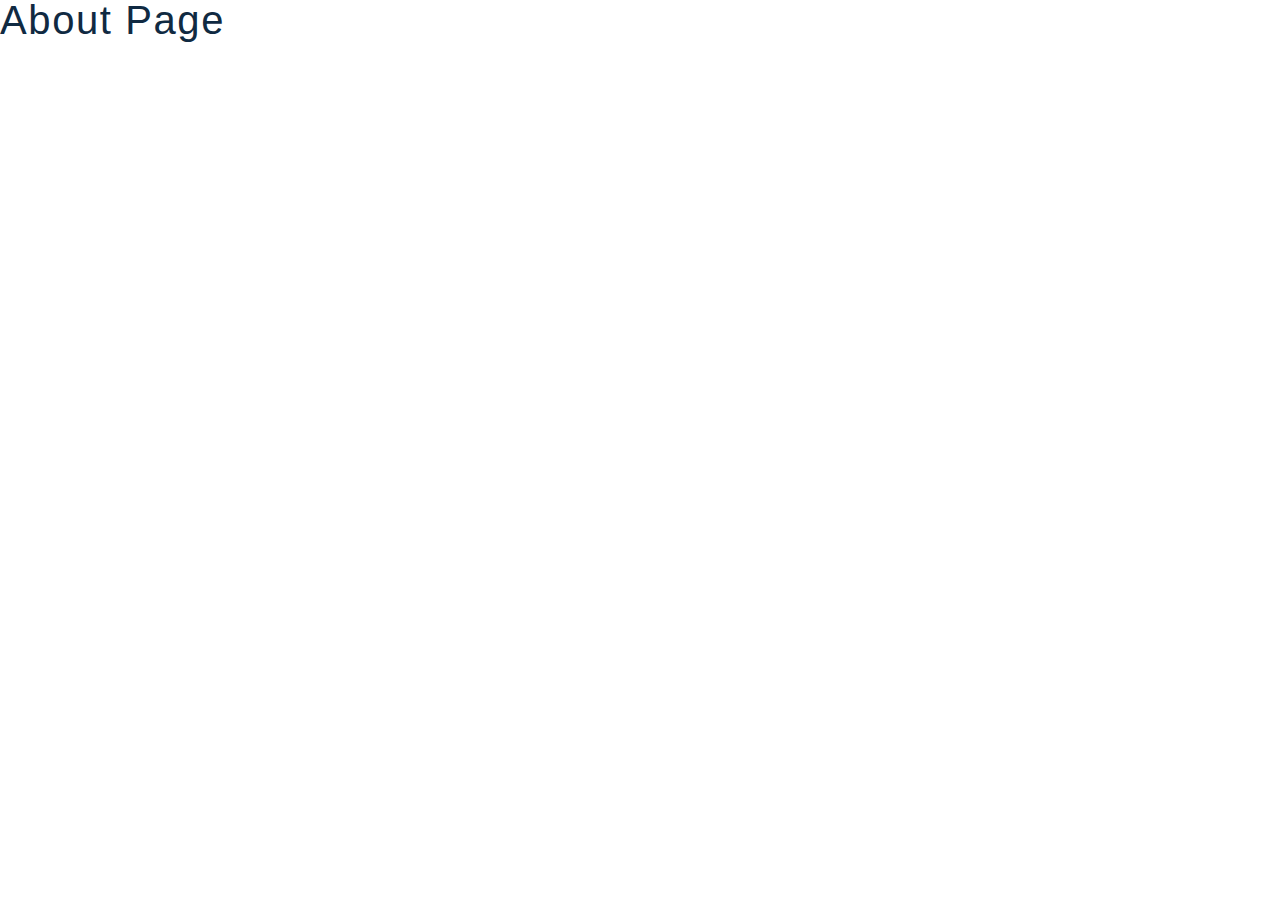
==== about.html @ 4417e1ac "comfy store html by johnsmilga" ====
<!DOCTYPE html>
<html lang="en">
  <head>
    <meta charset="UTF-8" />
    <meta name="viewport" content="width=device-width, initial-scale=1.0" />
    <title>About | Comfy</title>
    <!-- font-awesome -->
    <link
      rel="stylesheet"
      href="https://cdnjs.cloudflare.com/ajax/libs/font-awesome/5.14.0/css/all.min.css"
    />

    <!-- styles css -->
    <link rel="stylesheet" href="styles.css" />
  </head>

  <body>
    <h2>about page</h2>
    <script type="module" src="./src/pages/about.js"></script>
  </body>
</html>
---- styles.css ----
@import url('https://fonts.googleapis.com/css2?family=Kaushan+Script&display=swap');
/*
=============== 
Variables
===============
*/

:root {
  /* dark shades of primary color*/
  --clr-primary-1: hsl(21, 91%, 17%);
  --clr-primary-2: hsl(21, 84%, 25%);
  --clr-primary-3: hsl(21, 81%, 29%);
  --clr-primary-4: hsl(21, 77%, 34%);
  /* primary/main color */
  --clr-primary-5: hsl(21, 62%, 45%);
  /* lighter shades of primary color */
  --clr-primary-6: hsl(21, 57%, 50%);
  --clr-primary-7: hsl(21, 65%, 59%);
  --clr-primary-8: hsl(21, 80%, 74%);
  --clr-primary-9: hsl(21, 94%, 87%);
  --clr-primary-10: hsl(21, 100%, 94%);
  /* darkest grey - used for headings */
  --clr-grey-1: #102a42;
  --clr-grey-2: hsl(211, 39%, 23%);
  --clr-grey-3: hsl(209, 34%, 30%);
  --clr-grey-4: hsl(209, 28%, 39%);
  /* grey used for paragraphs */
  --clr-grey-5: hsl(210, 22%, 49%);
  --clr-grey-6: hsl(209, 23%, 60%);
  --clr-grey-7: hsl(211, 27%, 70%);
  --clr-grey-8: hsl(210, 31%, 80%);
  --clr-grey-9: hsl(212, 33%, 89%);
  --clr-grey-10: hsl(210, 36%, 96%);
  --clr-white: #fff;
  --clr-red-dark: hsl(360, 67%, 44%);
  --clr-red-light: hsl(360, 71%, 66%);
  --clr-green-dark: hsl(125, 67%, 44%);
  --clr-green-light: hsl(125, 71%, 66%);
  --clr-black: #222;

  --transition: all 0.3s linear;
  --spacing: 0.1rem;
  --radius: 0.25rem;
  --light-shadow: 0 5px 15px rgba(0, 0, 0, 0.1);
  --dark-shadow: 0 5px 15px rgba(0, 0, 0, 0.2);
  --max-width: 1170px;
  --fixed-width: 620px;
}
/*
=============== 
Global Styles
===============
*/

*,
::after,
::before {
  margin: 0;
  padding: 0;
  box-sizing: border-box;
}
body {
  font-family: -apple-system, BlinkMacSystemFont, 'Segoe UI', Roboto, Oxygen,
    Ubuntu, Cantarell, 'Open Sans', 'Helvetica Neue', sans-serif;
  background: var(--clr-white);
  color: var(--clr-grey-1);
  line-height: 1.5;
  font-size: 0.875rem;
}
ul {
  list-style-type: none;
}
a {
  text-decoration: none;
}
h1,
h2,
h3,
h4 {
  letter-spacing: var(--spacing);
  text-transform: capitalize;
  line-height: 1.25;
  margin-bottom: 0.75rem;
  font-weight: 400;
}
h1 {
  font-size: 3rem;
}
h2 {
  font-size: 2rem;
}
h3 {
  font-size: 1.25rem;
}
h4 {
  font-size: 0.875rem;
}
p {
  margin-bottom: 1.25rem;
  color: var(--clr-grey-5);
}
@media screen and (min-width: 800px) {
  h1 {
    font-size: 4rem;
  }
  h2 {
    font-size: 2.5rem;
  }
  h3 {
    font-size: 1.75rem;
  }
  h4 {
    font-size: 1rem;
  }
  body {
    font-size: 1rem;
  }
  h1,
  h2,
  h3,
  h4 {
    line-height: 1;
  }
}
.img {
  width: 100%;
  display: block;
}
.text-slanted {
  font-family: 'Kaushan Script', cursive;
}
.section-center {
  width: 90vw;
  max-width: var(--max-width);
  margin: 0 auto;
}
.section {
  padding: 5rem 0;
}
.btn {
  background: var(--clr-primary-5);
  color: var(--clr-white);
  border-radius: var(--radius);
  padding: 0.375rem 0.75rem;
  text-transform: uppercase;
  letter-spacing: var(--spacing);
  display: inline-block;
  transition: var(--transition);
  border-color: transparent;
  cursor: pointer;
}
.btn:hover {
  background: var(--clr-primary-7);
  color: var(--clr-black);
}
.section-loading {
  text-align: center;
  position: absolute;
  top: 2rem;
  left: 50%;
  transform: translate(-50%, -50%);
  text-align: center;
}
.page-loading {
  position: fixed;
  top: 0;
  left: 0;
  width: 100%;
  height: 100%;
  background: var(--clr-grey-10);
  display: flex;
  align-items: center;
  justify-content: center;
}
/*
=============== 
Navbar
===============
*/

.navbar {
  height: 6rem;
  background: transparent;
  display: flex;
  align-items: center;
  justify-content: center;
}

.nav-center {
  width: 90vw;
  max-width: var(--max-width);
  display: flex;
  justify-content: space-between;
  align-items: center;
}
.nav-links {
  display: none;
}
.toggle-nav {
  background: var(--clr-primary-5);
  border-color: transparent;
  color: var(--clr-white);
  width: 3.75rem;
  height: 2.25rem;
  display: flex;
  align-items: center;
  justify-content: center;
  font-size: 1.5rem;
  border-radius: 2rem;
  cursor: pointer;
  transition: var(--transition);
}
.toggle-nav:hover {
  background: var(--clr-primary-3);
}
.toggle-container {
  position: relative;
  margin-top: 0.75rem;
}
.toggle-cart {
  background: transparent;
  border-color: transparent;
  font-size: 1.6rem;
  color: var(--clr-white);
  cursor: pointer;
}
.cart-item-count {
  position: absolute;
  top: -0.85rem;
  right: -0.85rem;
  background: var(--clr-primary-5);
  width: 1.75rem;
  height: 1.75rem;
  display: grid;
  place-items: center;
  border-radius: 50%;
  color: var(--clr-white);
  font-weight: bold;
  font-size: 1rem;
}
@media screen and (min-width: 800px) {
  .nav-center {
    position: relative;
  }
  .nav-logo {
    position: absolute;
    top: 50%;
    left: 65%;
    transform: translate(-50%, -50%);
  }
  .toggle-nav {
    display: none;
  }
  .nav-links {
    display: flex;
    font-size: 1.5rem;
    text-transform: capitalize;
  }
  .nav-link {
    color: var(--clr-white);
    margin-right: 3rem;
    letter-spacing: var(--spacing);
    transition: var(--transition);
    font-size: 1.25rem;
  }
  .nav-link:hover {
    color: var(--clr-primary-5);
  }
}
@media screen and (min-width: 992px) {
  .nav-logo {
    left: 50%;
  }
}
/* page navbar */
.page .nav-link {
  color: var(--clr-grey-1);
}
.page .nav-link:hover {
  color: var(--clr-primary-5);
}
.page .toggle-cart {
  color: var(--clr-grey-1);
}
/*
=============== 
Hero
===============
*/
.hero {
  min-height: 100vh;
  margin-top: -6rem;
  background: linear-gradient(rgba(0, 0, 0, 0.5), rgba(0, 0, 0, 0.5)),
    url(./images/main-bcg.jpeg) center/cover;
  display: grid;
  place-items: center;
  color: var(--clr-white);
}
.hero-container {
  width: 90vw;
  max-width: var(--max-width);
}
.hero h1 {
  font-weight: 700;
}
.hero h3 {
  text-transform: none;
  font-size: 1.5rem;
}
.hero-btn {
  color: var(--clr-white);
  background: transparent;
  border: 1px solid var(--clr-white);
  padding: 0.5rem 0.75rem;
  display: inline-block;
  margin-top: 0.75rem;
  text-transform: uppercase;
  letter-spacing: var(--spacing);
  border-radius: var(--radius);
  transition: var(--transition);
}
.hero-btn:hover {
  background: var(--clr-white);
  color: var(--clr-primary-5);
}

@media screen and (min-width: 800px) {
  .hero h3 {
    font-size: 1.5rem;
    margin: 1rem 0;
  }
}

@media screen and (min-width: 992px) {
  .hero h1 {
    font-size: 5.25rem;
    letter-spacing: 5px;
  }
  .hero h3 {
    font-size: 2.75rem;
    margin: 1.5rem 0;
  }
}

/*
=============== 
Sidebar
===============
*/
.sidebar-overlay {
  position: fixed;
  top: 0;
  left: 0;
  width: 100%;
  height: 100%;
  display: grid;
  place-items: center;
  z-index: -1;
  transition: var(--transition);
  opacity: 0;
  background: rgba(0, 0, 0, 0.5);
}
.sidebar-overlay.show {
  opacity: 1;
  z-index: 100;
}
.sidebar {
  width: 90vw;
  height: 95vh;
  max-width: var(--fixed-width);
  background: var(--clr-white);
  border-radius: var(--radius);
  box-shadow: var(--dark-shadow);
  position: relative;
  padding: 4rem;
  transform: scale(0);
}
.show .sidebar {
  transform: scale(1);
}
.sidebar-close {
  font-size: 2rem;
  background: transparent;
  border-color: transparent;
  color: var(--clr-grey-5);
  position: absolute;
  top: 1rem;
  right: 1rem;
  cursor: pointer;
}
.sidebar-link {
  font-size: 1.5rem;
  text-transform: capitalize;
  color: var(--clr-grey-1);
}
.sidebar-link i {
  color: var(--clr-grey-5);
  margin-right: 1rem;
  margin-bottom: 1rem;
}
@media screen and (min-width: 800px) {
  .sidebar-overlay {
    display: none;
  }
}
/*
=============== 
Cart
===============
*/
.cart-overlay {
  position: fixed;
  top: 0;
  left: 0;
  width: 100%;
  height: 100%;
  background: rgba(0, 0, 0, 0.5);
  transition: var(--transition);
  opacity: 0;
  z-index: -1;
}
.cart-overlay.show {
  opacity: 1;
  z-index: 100;
}
.cart {
  position: fixed;
  top: 0;
  right: 0;
  width: 100%;
  height: 100%;
  max-width: 400px;
  background: var(--clr-grey-10);
  padding: 3rem 1rem 0 1rem;
  display: grid;
  grid-template-rows: auto 1fr auto;
  transition: var(--transition);
  transform: translateX(100%);
  overflow: scroll;
}
.show .cart {
  transform: translateX(0);
}
.cart-close {
  font-size: 2rem;
  background: transparent;
  border-color: transparent;
  color: var(--clr-grey-5);
  position: absolute;
  top: 0.5rem;
  left: 1rem;
  cursor: pointer;
}
.cart header {
  text-align: center;
}
.cart header h3 {
  font-weight: 500;
}
.cart-total {
  text-align: center;
  margin-bottom: 2rem;
  font-weight: 500;
}
.cart-checkout {
  display: block;
  width: 75%;
  margin: 0 auto;
  margin-bottom: 3rem;
}
/* cart item */
.cart-item {
  margin: 1rem 0;
  display: grid;
  grid-template-columns: auto 1fr auto;

  column-gap: 1.5rem;
  align-items: center;
}
.cart-item-img {
  width: 75px;
  height: 50px;
  object-fit: cover;
  border-radius: var(--radius);
}
.cart-item-name {
  margin-bottom: 0.15rem;
}
.cart-item-price {
  margin-bottom: 0;
  font-size: 0.75rem;
  color: var(--clr-grey-3);
}
.cart-item-remove-btn {
  background: transparent;
  border-color: transparent;
  color: var(--clr-grey-5);
  letter-spacing: var(--spacing);
  cursor: pointer;
}
.cart-item-amount {
  margin-bottom: 0;
  text-align: center;
  color: var(--clr-grey-3);
  line-height: 1;
}
.cart-item-increase-btn,
.cart-item-decrease-btn {
  background: transparent;
  border-color: transparent;
  color: var(--clr-primary-5);
  cursor: pointer;
  font-size: 0.85rem;
  padding: 0.25rem;
}
/*
=============== 
Title
===============
*/

.title h2 {
  display: flex;
  justify-content: center;
  align-items: center;
  font-weight: 500;
}
.title span {
  color: var(--clr-primary-5);
  font-size: 0.85em;
  margin-right: 1rem;
}
/*
=============== 
product
===============
*/
.product-img {
  height: 15rem;
  object-fit: cover;
  border-radius: var(--radius);
}
.product-container {
  position: relative;
}
.product-icons {
  position: absolute;
  top: 50%;
  left: 50%;
  transform: translate(-50%, -50%);
  opacity: 0;
  display: flex;
  transition: var(--transition);
}
.product-icon {
  width: 2.25rem;
  height: 2.25rem;
  background: var(--clr-primary-5);
  color: var(--clr-white);
  display: grid;
  place-items: center;
  border-radius: 50%;
  transition: var(--transition);
  cursor: pointer;
  font-size: 1rem;
  border-color: transparent;
  margin: 0 0.5rem;
}
.product-icon:hover {
  background: var(--clr-primary-7);
}
.product-container:hover .product-icons {
  opacity: 1;
}
.product footer {
  padding: 0.75rem 0;
  text-align: center;
}
.product-name {
  margin-bottom: 0.25rem;
  text-transform: capitalize;
  letter-spacing: var(--spacing);
}
.product-price {
  margin-bottom: 0;
  color: var(--clr-grey-3);
  font-weight: 700;
}

.featured-center {
  margin: 3rem auto 2rem auto;
  display: grid;
  gap: 1rem;
  min-height: 6rem;
  position: relative;
}
.featured .btn {
  display: block;
  width: 11rem;
  margin: 0 auto;
  text-align: center;
}
@media screen and (min-width: 992px) {
  .featured-center {
    display: grid;
    grid-template-columns: 1fr 1fr;
  }
}
@media screen and (min-width: 1200px) {
  .featured-center {
    display: grid;
    grid-template-columns: 1fr 1fr 1fr;
  }
  .product .img {
    height: 13rem;
  }
}
/*
=============== 
About Page
===============
*/
.about-text {
  line-height: 2;
  max-width: 45em;
  margin: 0 auto;
  margin-top: 2rem;
}

/*
=============== 
Products Page
===============
*/
.products {
  width: 90vw;
  display: grid;
  grid-gap: 1rem;
  margin: 4rem auto;
  max-width: var(--max-width);
  position: relative;
}
.filters-container {
  position: sticky;
  top: 1rem;
}
.filters h4 {
  font-weight: 500;
  margin: 1.5rem 0 0.5rem;
}

.search-input {
  padding: 0.5rem;
  background: var(--clr-grey-10);
  border-radius: var(--radius);
  border-color: transparent;
  letter-spacing: var(--spacing);
}
.search-input::placeholder {
  text-transform: capitalize;
}
.company-btn {
  display: block;
  margin: 0.25em 0;
  padding: 0.25rem;
  text-transform: capitalize;
  background: transparent;
  border-color: transparent;
  letter-spacing: var(--spacing);
  color: var(--clr-grey-5);
  cursor: pointer;
  transition: var(--transition);
}
.company-btn:hover {
  color: var(--clr-grey-3);
}
.price-filter {
  background: var(--clr-grey-5) !important;
  color: var(--clr-grey-5);
}
@media screen and (min-width: 768px) {
  .products {
    grid-template-columns: 200px 1fr;
  }
  .categories {
    position: sticky;
    top: 1rem;
  }
}
@media screen and (min-width: 992px) {
  .products-container {
    display: grid;
    grid-template-columns: repeat(2, 1fr);
    gap: 1rem;
  }
  .products-container .product-img {
    height: 10rem;
  }
  .products-container .product-name {
    font-size: 0.85rem;
  }
  .products-container .product-price {
    font-size: 0.85rem;
  }
}
@media screen and (min-width: 1170px) {
  .products-container {
    grid-template-columns: repeat(3, 1fr);
  }
}
.filter-error {
  position: absolute;
  top: 5rem;
  left: 0;
  width: 100%;
  text-align: center;
  margin-top: 4rem;
}
/*
=============== 
Single Product Page
===============
*/
.page-hero {
  min-height: 20vh;
  display: grid;
  place-items: center;
  background: var(--clr-grey-10);
  color: var(--clr-grey-5);
}
.page-hero-title {
  font-weight: 500;
}
.single-product {
  padding: 2rem 0;
}
.single-product-center {
  margin: 2rem auto;
  display: grid;
  gap: 1rem 2rem;
}
.single-product-img {
  height: 25rem;
  border-radius: var(--radius);
  object-fit: cover;
}
.single-product-company {
  font-size: 1.2rem;
  color: var(--clr-grey-8);
  text-transform: uppercase;
  letter-spacing: var(--spacing);
  margin-bottom: 1.25rem;
}
.single-product-price {
  color: var(--clr-grey-3);
  font-size: 1.25rem;
  font-weight: 500;
}

.product-color {
  display: inline-block;
  width: 1rem;
  height: 1rem;
  border-radius: 50%;
  background: #222;
  margin: 0.5rem 0.5rem 1.5rem 0;
}

.single-product-desc {
  max-width: 25em;
  line-height: 1.8;
}
@media screen and (min-width: 992px) {
  .single-product-center {
    grid-template-columns: 1fr 1fr;
  }
}
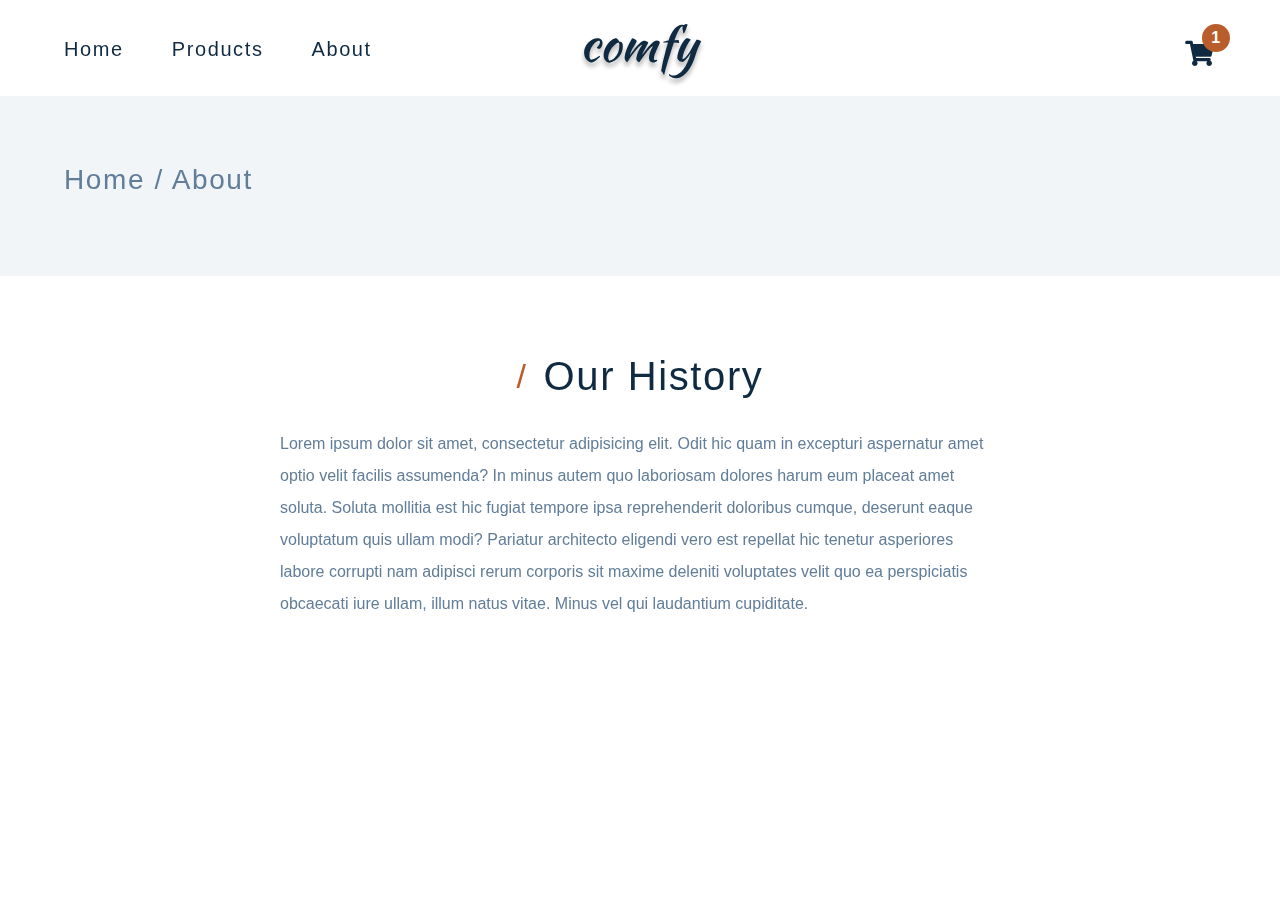
==== commit 41aefc82: "products" ====
--- a/about.html
+++ b/about.html
@@ -15,7 +15,132 @@
   </head>
 
   <body>
-    <h2>about page</h2>
+    <!-- navbar -->
+    <nav class="navbar page">
+      <div class="nav-center">
+        <!-- links -->
+        <div>
+          <button class="toggle-nav">
+            <i class="fas fa-bars"></i>
+          </button>
+          <ul class="nav-links">
+            <li>
+              <a href="index.html" class="nav-link">Home</a>
+            </li>
+            <li>
+              <a href="products.html" class="nav-link">products</a>
+            </li>
+            <li>
+              <a href="about.html" class="nav-link">about</a>
+            </li>
+          </ul>
+        </div>
+        <!-- logo -->
+        <img src="./images/logo-black.svg" class="nav-logo" alt="logo" />
+        <!-- cart icon -->
+        <div class="toggle-container">
+          <button class="toggle-cart">
+            <i class="fas fa-shopping-cart"></i>
+          </button>
+          <span class="cart-item-count">1</span>
+        </div>
+      </div>
+    </nav>
+    <!-- hero -->
+    <section class="page-hero">
+      <div class="section-center">
+        <h3 class="page-hero-title">Home / About</h3>
+      </div>
+    </section>
+    <!-- sidebar -->
+    <div class="sidebar-overlay">
+      <aside class="sidebar">
+        <!-- close -->
+        <button class="sidebar-close">
+          <i class="fas fa-times"></i>
+        </button>
+        <!-- links -->
+        <ul class="sidebar-links">
+          <li>
+            <a href="index.html" class="sidebar-link">
+              <i class="fas fa-home fa-fw"></i>home
+            </a>
+          </li>
+          <li>
+            <a href="products.html" class="sidebar-link">
+              <i class="fas fa-couch fa-fw"></i>products
+            </a>
+          </li>
+          <li>
+            <a href="about.html" class="sidebar-link">
+              <i class="fas fa-couch fa-fw"></i>about
+            </a>
+          </li>
+        </ul>
+      </aside>
+    </div>
+    <!-- cart -->
+    <div class="cart-overlay">
+      <aside class="cart">
+        <button class="cart-close">
+          <i class="fas fa-times"></i>
+        </button>
+        <header>
+          <h3 class="text-slanted">your bag</h3>
+        </header>
+        <!-- cart items -->
+        <div class="cart-items">
+          <!-- single item -->
+          <article class="cart-item" data-id="">
+            <img
+              src="./images/main-bcg.jpeg"
+              class="cart-item-img"
+              alt="name"
+            />
+            <!-- item info -->
+            <div>
+              <h4 class="cart-item-name">high back bench</h4>
+              <p class="cart-item-price">$13.99</p>
+              <button class="cart-item-remove-btn">remove</button>
+            </div>
+            <!-- amount toggle -->
+            <div>
+              <button class="cart-item-increase-btn">
+                <i class="fas fa-chevron-up"></i>
+              </button>
+              <p class="cart-item-amount">1</p>
+              <button class="cart-item-decrease-btn">
+                <i class="fas fa-chevron-down"></i>
+              </button>
+            </div>
+          </article>
+          <!-- end of single item -->
+        </div>
+        <!-- footer -->
+        <footer>
+          <h3 class="cart-total text-slanted">total: $12.99</h3>
+          <button class="cart-checkout btn">checkout</button>
+        </footer>
+      </aside>
+    </div>
+    <!-- about -->
+    <section class="section section-center about-page">
+      <div class="title">
+        <h2><span>/</span>our history</h2>
+      </div>
+      <p class="about-text">
+        Lorem ipsum dolor sit amet, consectetur adipisicing elit. Odit hic quam
+        in excepturi aspernatur amet optio velit facilis assumenda? In minus
+        autem quo laboriosam dolores harum eum placeat amet soluta. Soluta
+        mollitia est hic fugiat tempore ipsa reprehenderit doloribus cumque,
+        deserunt eaque voluptatum quis ullam modi? Pariatur architecto eligendi
+        vero est repellat hic tenetur asperiores labore corrupti nam adipisci
+        rerum corporis sit maxime deleniti voluptates velit quo ea perspiciatis
+        obcaecati iure ullam, illum natus vitae. Minus vel qui laudantium
+        cupiditate.
+      </p>
+    </section>
+
     <script type="module" src="./src/pages/about.js"></script>
   </body>
 </html>
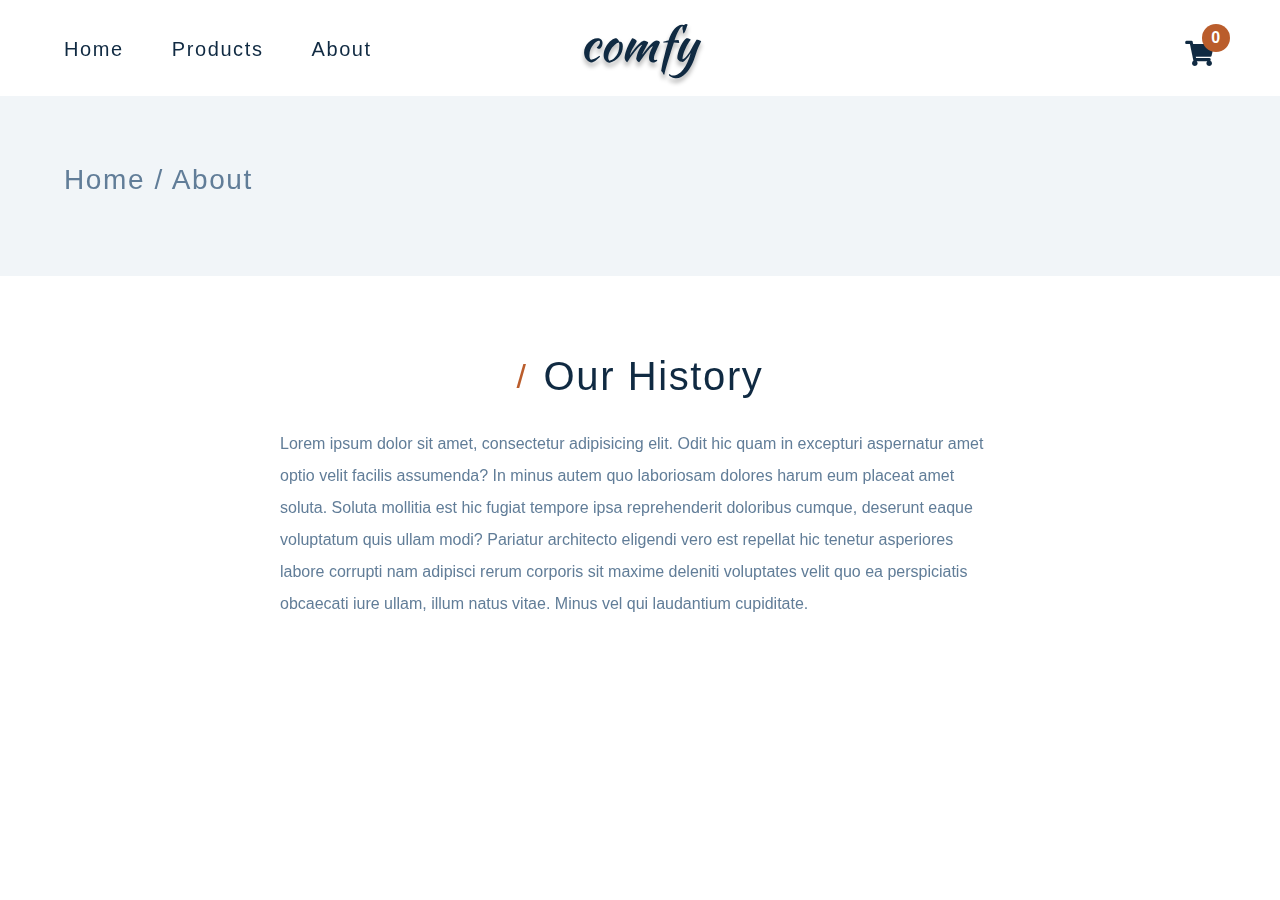
==== commit 4b6ff6ab: "complete" ====
--- a/about.html
+++ b/about.html
@@ -91,29 +91,7 @@
         <!-- cart items -->
         <div class="cart-items">
           <!-- single item -->
-          <article class="cart-item" data-id="">
-            <img
-              src="./images/main-bcg.jpeg"
-              class="cart-item-img"
-              alt="name"
-            />
-            <!-- item info -->
-            <div>
-              <h4 class="cart-item-name">high back bench</h4>
-              <p class="cart-item-price">$13.99</p>
-              <button class="cart-item-remove-btn">remove</button>
-            </div>
-            <!-- amount toggle -->
-            <div>
-              <button class="cart-item-increase-btn">
-                <i class="fas fa-chevron-up"></i>
-              </button>
-              <p class="cart-item-amount">1</p>
-              <button class="cart-item-decrease-btn">
-                <i class="fas fa-chevron-down"></i>
-              </button>
-            </div>
-          </article>
+          <article class="cart-item" data-id=""></article>
           <!-- end of single item -->
         </div>
         <!-- footer -->
